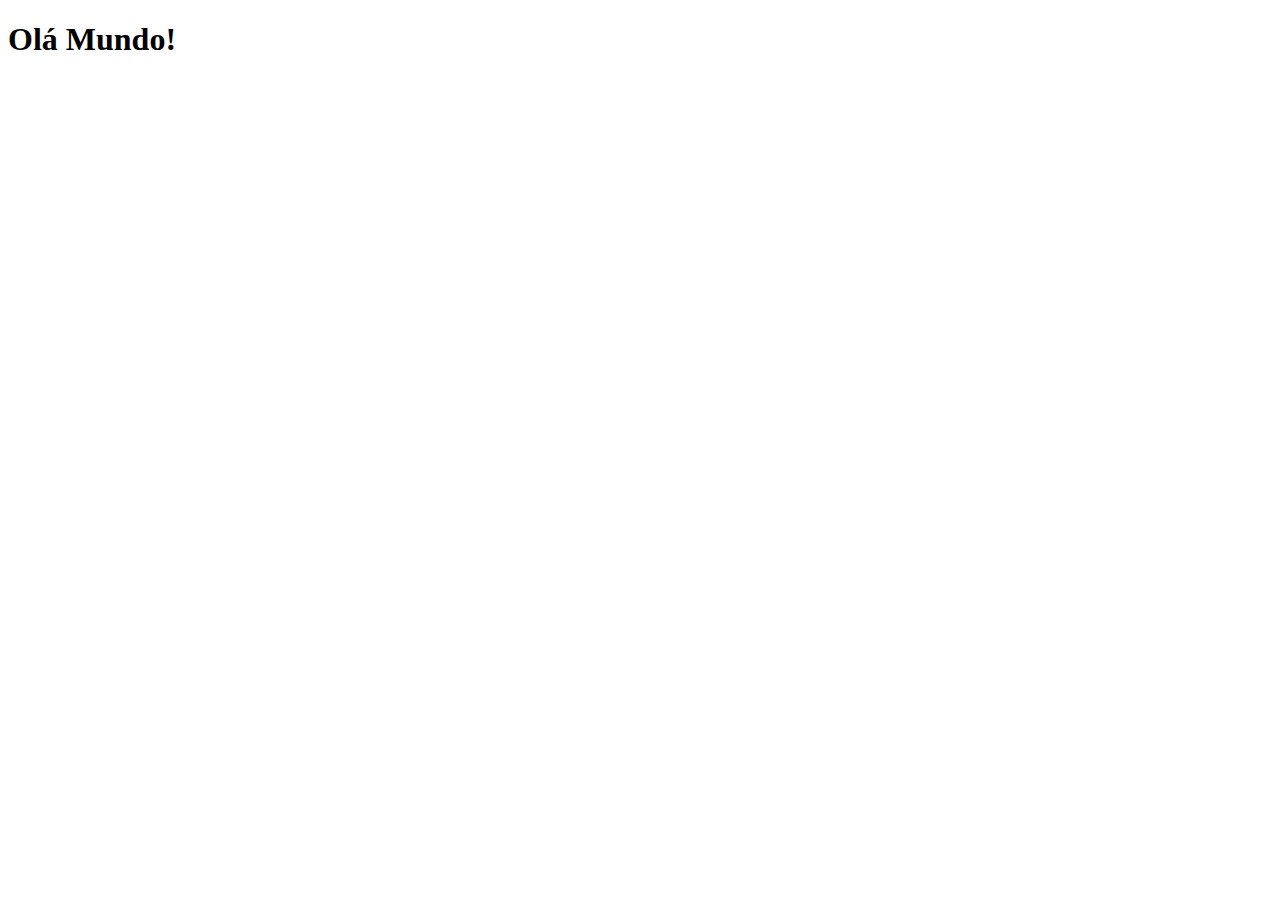
==== index.html @ f3f72460 "Atualizei" ====
<!DOCTYPE html>
<html lang="pt-br">
    <head>

        <meta charset="UTF-8">
         <meta charset="viewport" content="width=device-width, initial-scale=1.0">
         <link rel="shortcut icon" href="pacote-d013/favicon.ico" type="image/x-icon">
          <title>Projeto Redes Sociais</title>
    </head>
<body>

    <h1>Olá Mundo!</h1>
    </body>
</html>
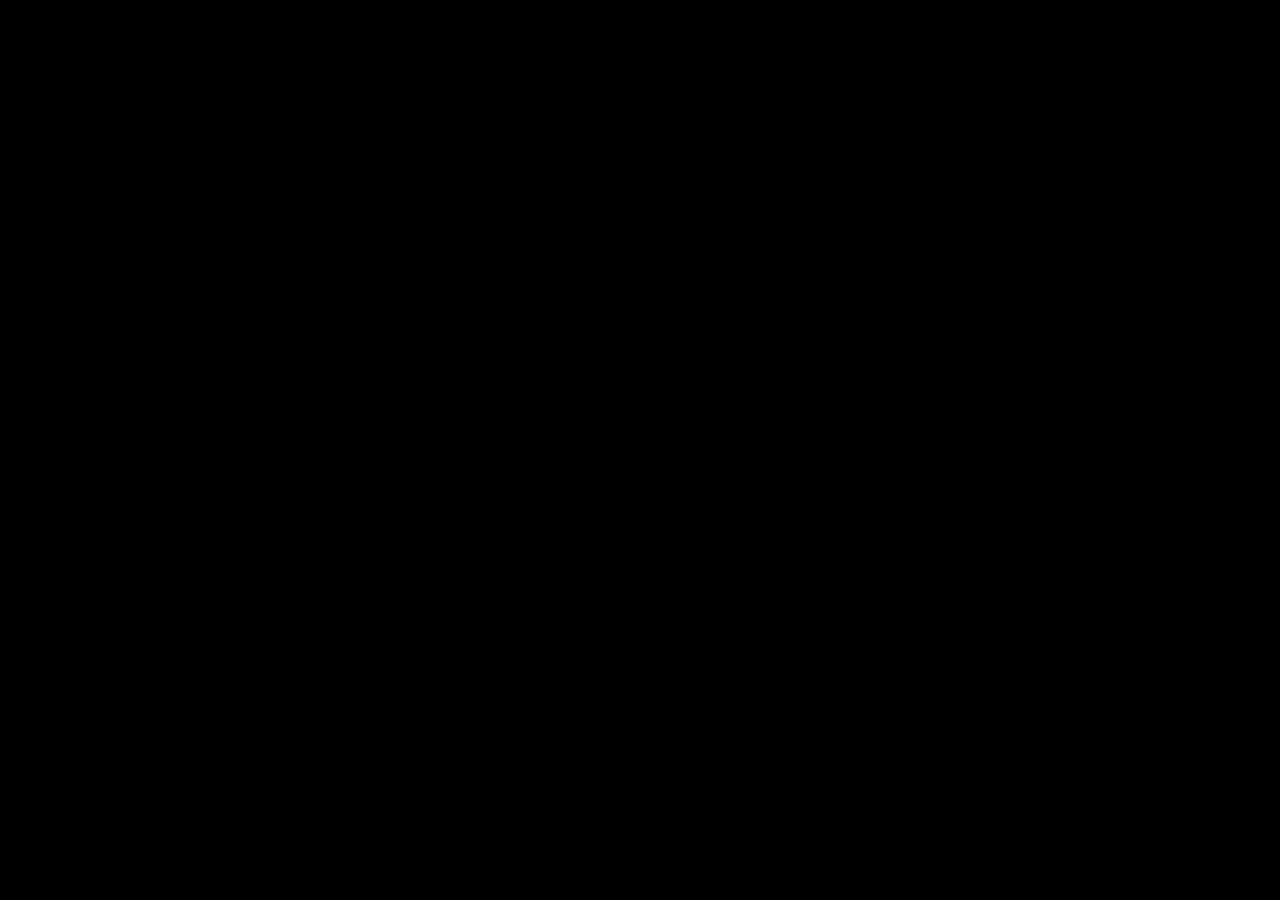
==== commit 67ebc64b: "Atualizei" ====
--- a/index.html
+++ b/index.html
@@ -4,11 +4,21 @@
 
         <meta charset="UTF-8">
          <meta charset="viewport" content="width=device-width, initial-scale=1.0">
+          <link rel="stylesheet" href="projeto.css">
          <link rel="shortcut icon" href="pacote-d013/favicon.ico" type="image/x-icon">
           <title>Projeto Redes Sociais</title>
+
+
     </head>
 <body>
 
-    <h1>Olá Mundo!</h1>
+    <main>
+        <section id="tele">
+            
+        </section>
+        <section id="redes">
+
+        </section>
+    </main>
     </body>
 </html>--- a/projeto.css
+++ b/projeto.css
@@ -0,0 +1,42 @@
+@charset "UTF-8";
+
+
+*{
+
+    margin: 0px;
+    padding: 0px;
+    font-family: Arial, Helvetica, sans-serif;
+}
+
+html, body{
+
+    height: 100vh;
+    width: 100vw;
+    background-color: black;
+}
+
+body{
+
+    background-image: url('pacote-d013/imagens/fundo-madeira.jpg');
+    background-repeat: no-repeat;
+    background-size: cover;
+}
+
+main{
+
+    height: 100vh;
+    position: relative;
+   
+}
+
+section#tele{
+
+    position: absolute;
+    top: 50%;
+    left: 50%;
+    transform: translate(-50%, -50%);
+
+    height: 627px;
+    width: 310px;
+    background-image: url('pacote-d013/imagens/frame-iphone.png');
+}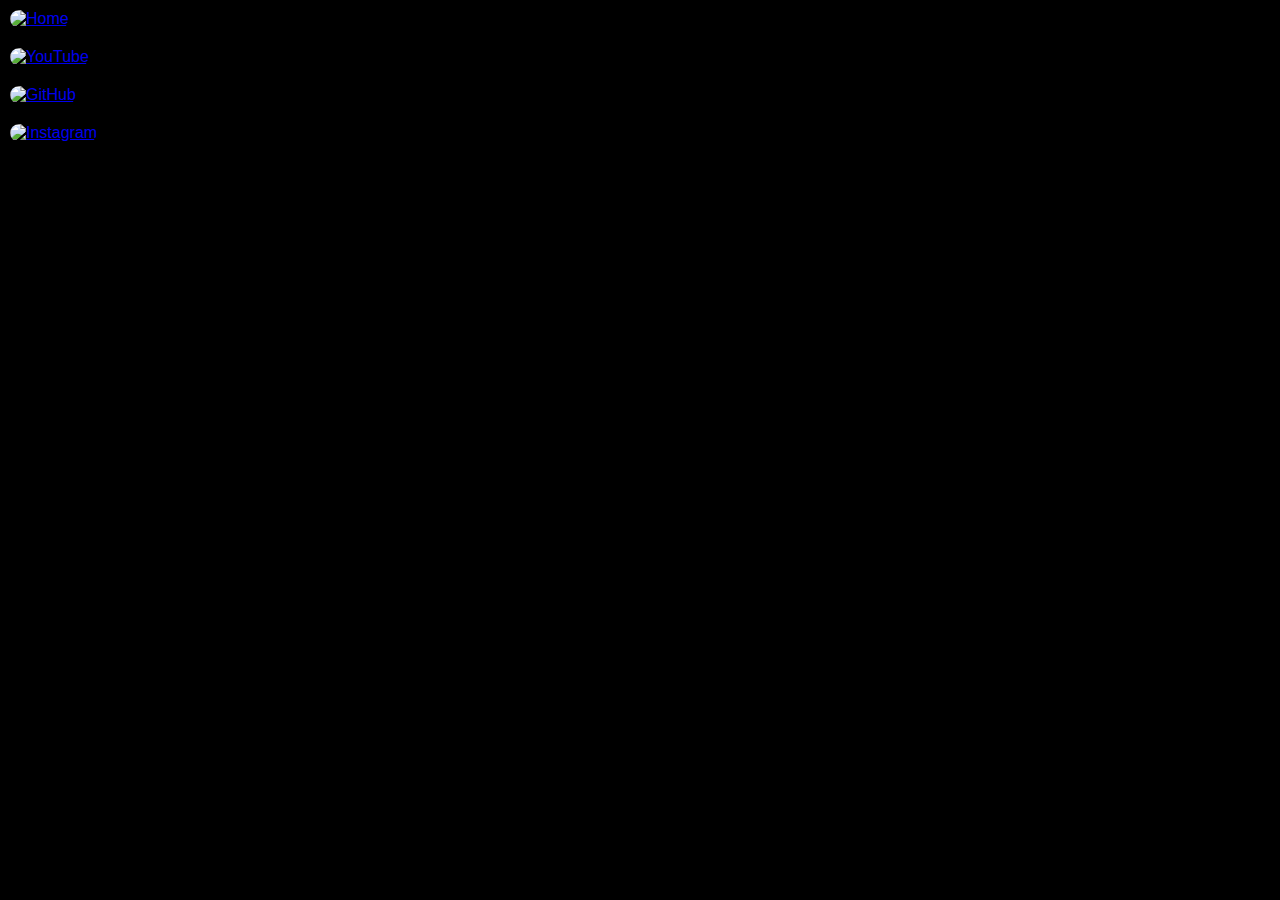
==== commit 19c0751b: "Adicionei as redes sociais" ====
--- a/index.html
+++ b/index.html
@@ -14,10 +14,15 @@
 
     <main>
         <section id="tele">
-            
+            <iframe src="home.html" name="tela" id="tela"  frameborder="0">
+                <p>Seu navegador não é compatível...</p>
+            </iframe>
         </section>
         <section id="redes">
-
+            <a href="home.html" target="tela"><img src="pacote-d013/imagens/logo-home.jpg" alt="Home"></a> <br>
+            <a href="youtube.html" target="tela"><img src="pacote-d013/imagens/logo-youtube.jpg" alt="YouTube"></a> <br>
+            <a href="GitHub.html" target="tela"><img src="pacote-d013/imagens/logo-github.jpg" alt="GitHub"></a> <br>
+            <a href="instagram.html" target="tela"><img src="pacote-d013/imagens/logo-instagram.jpg" alt="Instagram"></a> <br>
         </section>
     </main>
     </body>
--- a/projeto.css
+++ b/projeto.css
@@ -36,7 +36,38 @@
     left: 50%;
     transform: translate(-50%, -50%);
 
+    width: 310px;
     height: 627px;
-    width: 310px;
     background-image: url('pacote-d013/imagens/frame-iphone.png');
+}
+
+iframe#tela{
+
+    position: relative;
+    top: 80px;
+    left: 22px;
+    width: 267px;
+    height: 471px;
+}
+
+section#redes{
+
+    text-align: left;
+}
+
+section#redes img{
+
+    width: 50px;
+    margin: 10px;
+    border-radius: 40px;
+    box-shadow: 2px 2px 4px #0000009f;
+    box-sizing: border-box;
+}
+
+section#redes img:hover{
+
+    border: 3px solid #ffffffc9;
+    transform: translate(3px, 3px);
+    box-shadow: 3px 5px 7px #000000bb;
+    transition: transform 0.2s;
 }